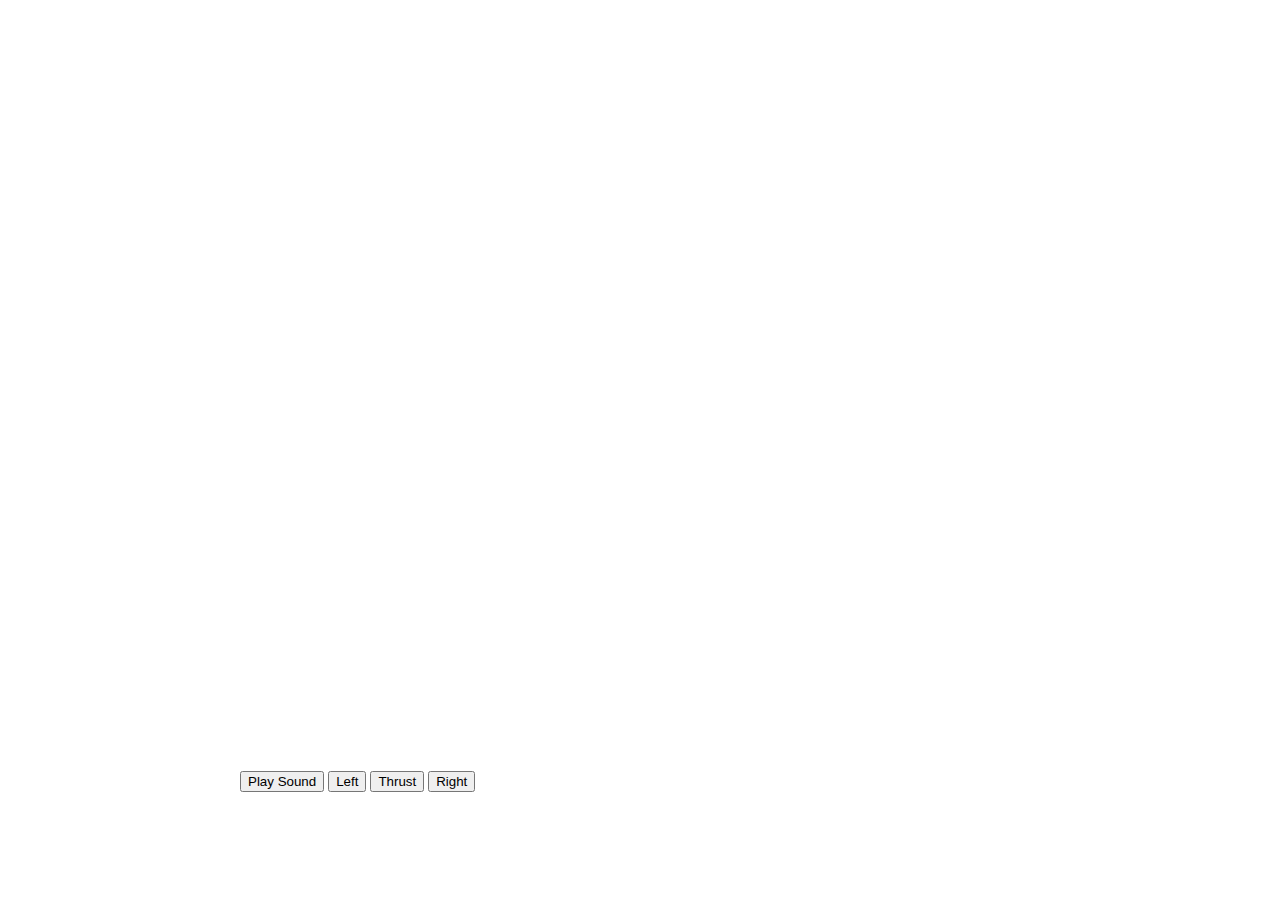
==== asteroids.html @ b0927002 "Add files via upload" ====
<!DOCTYPE html>
<html lang="en">
<head>
  <meta charset="UTF-8">
  <meta name="viewport" content="width=device-width, initial-scale=1.0">
  <title>Document</title>
  <link rel="stylesheet" type="text/css" href="css/styles.css">
</head>
<body>
  
  <div>
    <canvas width="800" height="600" id="canvas-js" color="0x000000"></canvas>
    <br><br>
    <div id="buttons">
      <button id="play" >Play Sound</button>
      <button id="btn-left">Left</button>
      <button id="btn-thrust">Thrust</button>
      <button id="btn-right">Right</button>
    </div>
  </div>
  <script>
    let play = document.getElementById('play');
    function playSound() {
      let audio = new Audio('sound/bangMedium.wav');
      audio.play();
    }
    play.addEventListener('click', playSound);
  </script>
  <script src="js/game.js"></script>
  <script src="js/buttons.js"></script>
  <script src="js/canvasButton.js"></script>
  <script src="js/saucer.js"></script>
  <script src="js/buttonPressed.js"></script>
  <script src="js/player.js"></script>
  <script src="js/asteroids.js"></script>
  <script src="js/bullets.js"></script>
  <script src="js/soundPlayer.js"></script>
  <script src="js/main.js"></script>
</body>
</html>
---- css/styles.css ----
body {
  
  margin: 0;
  display: flex;
  justify-content: center;
  align-items: center;
  height: 100vh;
}
.no-border {
  border: none;
  background: none;
  border-width: 0px;
  border-color: white;
}
#canvas-js {
  touch-action: manipulation;
  margin: 20px;
  max-width: 100%;
  max-height: 100%;
}
#play {
  margin-left: 20px;
}
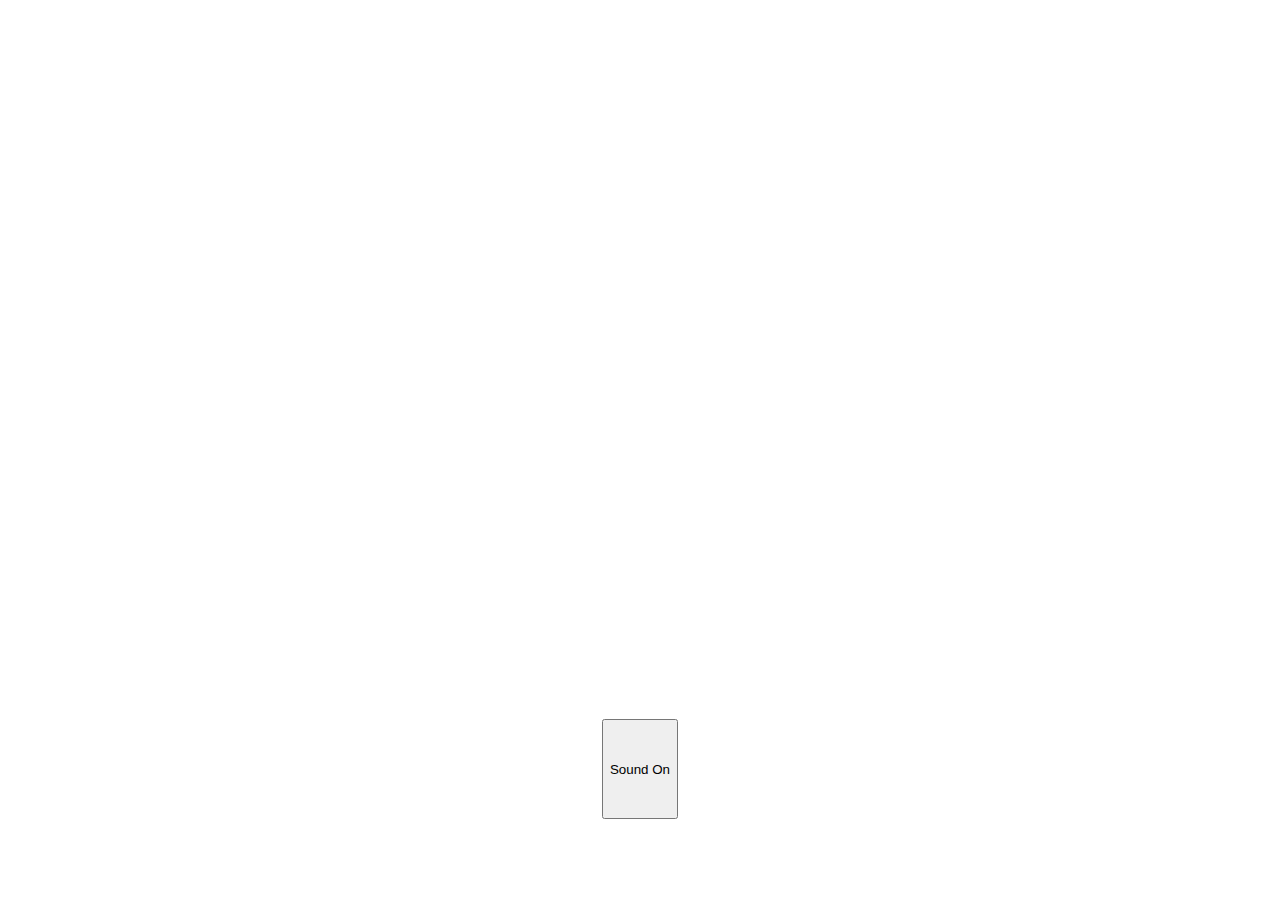
==== commit 521a5c44: "Add files via upload" ====
--- a/asteroids.html
+++ b/asteroids.html
@@ -11,11 +11,12 @@
   <div>
     <canvas width="800" height="600" id="canvas-js" color="0x000000"></canvas>
     <br><br>
-    <div id="buttons">
-      <button id="play" >Play Sound</button>
-      <button id="btn-left">Left</button>
-      <button id="btn-thrust">Thrust</button>
-      <button id="btn-right">Right</button>
+    <div id="button-container">
+      <div id="btn-left"><div id="btn-text">Left</div></div>
+      <div id="btn-thrust"><div id="btn-text">Thrust</div></div>
+      <div id="btn-right"><div id="btn-text">Right</div></div>
+      <div id="btn-fire"><div id="btn-text">Fire</div></div>
+      <button id="play">Sound On</button>
     </div>
   </div>
   <script>
@@ -30,7 +31,7 @@
   <script src="js/buttons.js"></script>
   <script src="js/canvasButton.js"></script>
   <script src="js/saucer.js"></script>
-  <script src="js/buttonPressed.js"></script>
+  <script src="js/canvasBtnArea.js"></script>
   <script src="js/player.js"></script>
   <script src="js/asteroids.js"></script>
   <script src="js/bullets.js"></script>
--- a/css/styles.css
+++ b/css/styles.css
@@ -1,6 +1,5 @@
 body {
-  
-  margin: 0;
+  touch-action: manipulation;
   display: flex;
   justify-content: center;
   align-items: center;
@@ -13,11 +12,48 @@
   border-color: white;
 }
 #canvas-js {
-  touch-action: manipulation;
-  margin: 20px;
   max-width: 100%;
   max-height: 100%;
 }
-#play {
-  margin-left: 20px;
-}+#button-container {
+  display: flex;
+  align-content: center;
+  justify-content: center;
+  height: 100px;
+}
+#btn-left, #btn-thrust, #btn-right {
+  text-justify: center;
+  border-radius: 30px;
+  color: white;
+  background-color: black;
+  text-align: center;
+  align-items: center;
+  margin: 10px;
+  width: 100%;
+  touch-action: manipulation;
+}
+#btn-fire {
+  text-justify: center;
+  border-radius: 30px;
+  color: white;
+  background-color: black;
+  text-align: center;
+  align-items: center;
+  margin: 10px;
+  width: 100%;
+  touch-action: manipulation;
+}
+#btn-text {
+  font-family: Verdana;
+  position: relative;
+  top: 30px;
+}
+@media (min-width: 600px) {
+  #btn-left, #btn-thrust, #btn-right {
+    display: none;
+  }
+  #btn-fire {
+    display: none;
+  }
+}
+
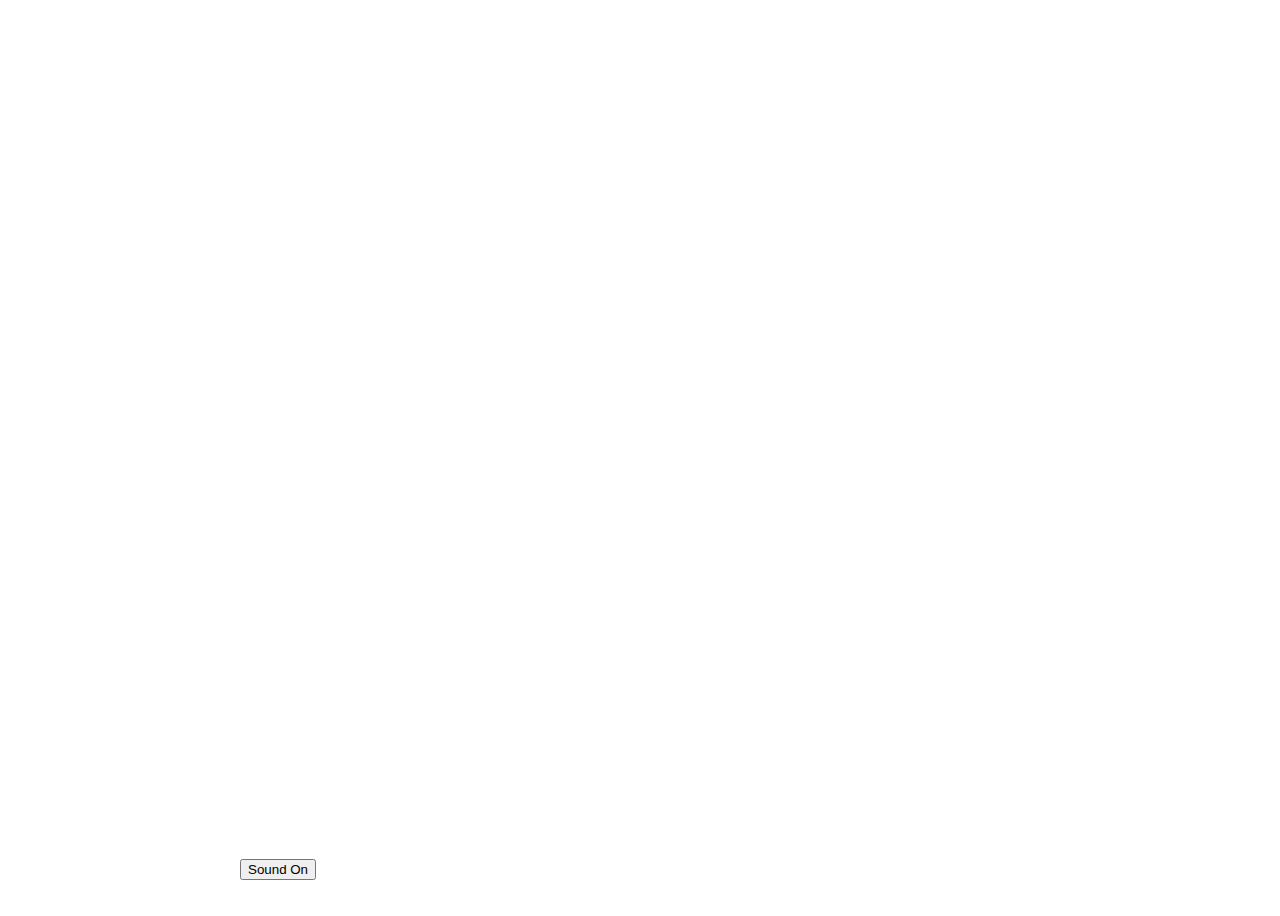
==== commit c17ccdef: "Add files via upload" ====
--- a/asteroids.html
+++ b/asteroids.html
@@ -7,7 +7,6 @@
   <link rel="stylesheet" type="text/css" href="css/styles.css">
 </head>
 <body>
-  
   <div>
     <canvas width="800" height="600" id="canvas-js" color="0x000000"></canvas>
     <br><br>
@@ -15,10 +14,15 @@
       <div id="btn-left"><div id="btn-text">Left</div></div>
       <div id="btn-thrust"><div id="btn-text">Thrust</div></div>
       <div id="btn-right"><div id="btn-text">Right</div></div>
+    </div>
+    <div id="button-container2">
       <div id="btn-fire"><div id="btn-text">Fire</div></div>
+    </div>
+    <div>
       <button id="play">Sound On</button>
     </div>
   </div>
+  
   <script>
     let play = document.getElementById('play');
     function playSound() {
--- a/css/styles.css
+++ b/css/styles.css
@@ -15,7 +15,7 @@
   max-width: 100%;
   max-height: 100%;
 }
-#button-container {
+#button-container, #button-container2 {
   display: flex;
   align-content: center;
   justify-content: center;
@@ -40,7 +40,7 @@
   text-align: center;
   align-items: center;
   margin: 10px;
-  width: 100%;
+  width: 25%;
   touch-action: manipulation;
 }
 #btn-text {
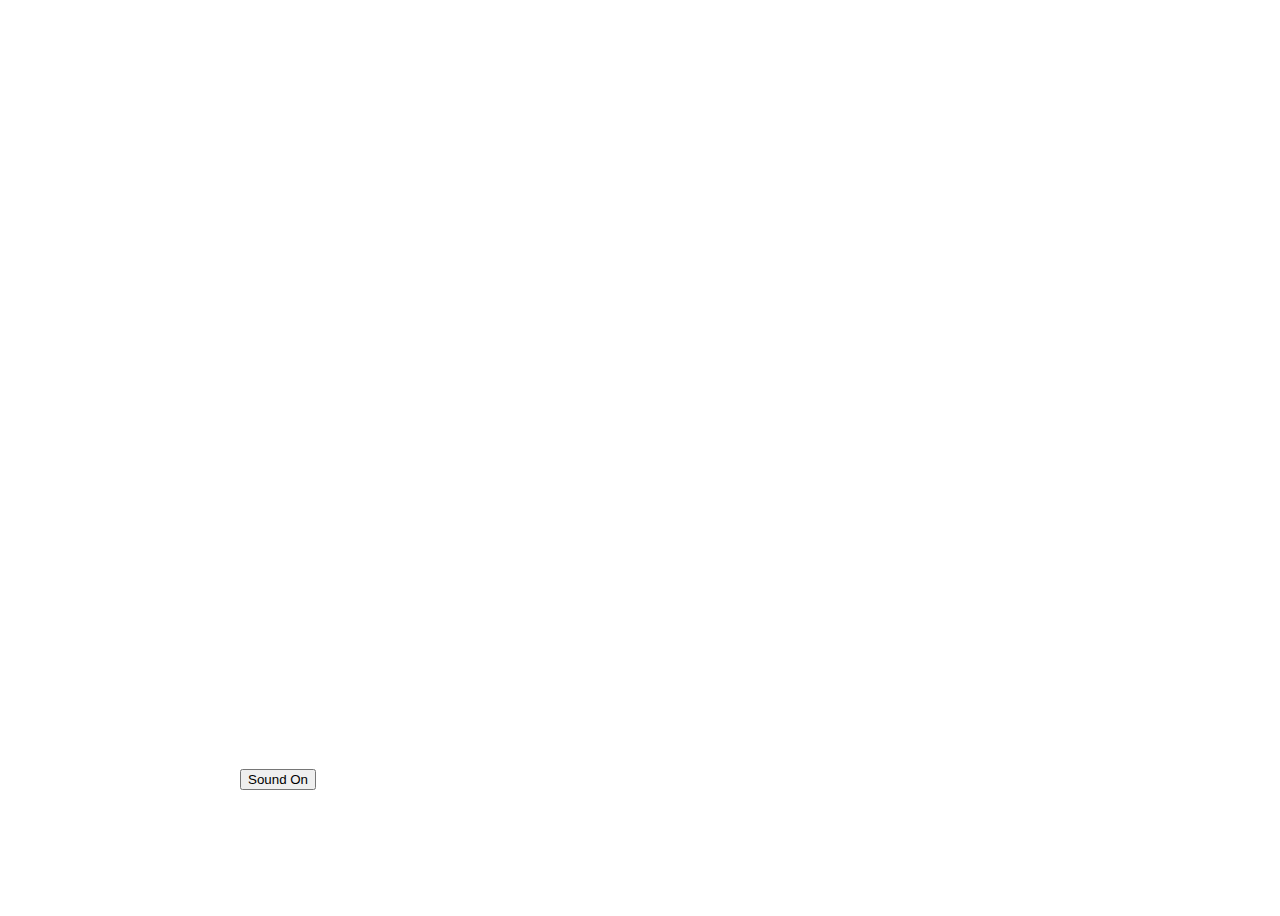
==== commit a9bd07f7: "Add files via upload" ====
--- a/asteroids.html
+++ b/asteroids.html
@@ -2,7 +2,7 @@
 <html lang="en">
 <head>
   <meta charset="UTF-8">
-  <meta name="viewport" content="width=device-width, initial-scale=1.0">
+  <meta name="viewport" content="width=device-width, user-scalable=no" >
   <title>Document</title>
   <link rel="stylesheet" type="text/css" href="css/styles.css">
 </head>
--- a/css/styles.css
+++ b/css/styles.css
@@ -40,7 +40,7 @@
   text-align: center;
   align-items: center;
   margin: 10px;
-  width: 25%;
+  width: 100%;
   touch-action: manipulation;
 }
 #btn-text {
@@ -55,5 +55,8 @@
   #btn-fire {
     display: none;
   }
+  #button-container, #button-container2 {
+    height: 10px;
+  }
 }
 
